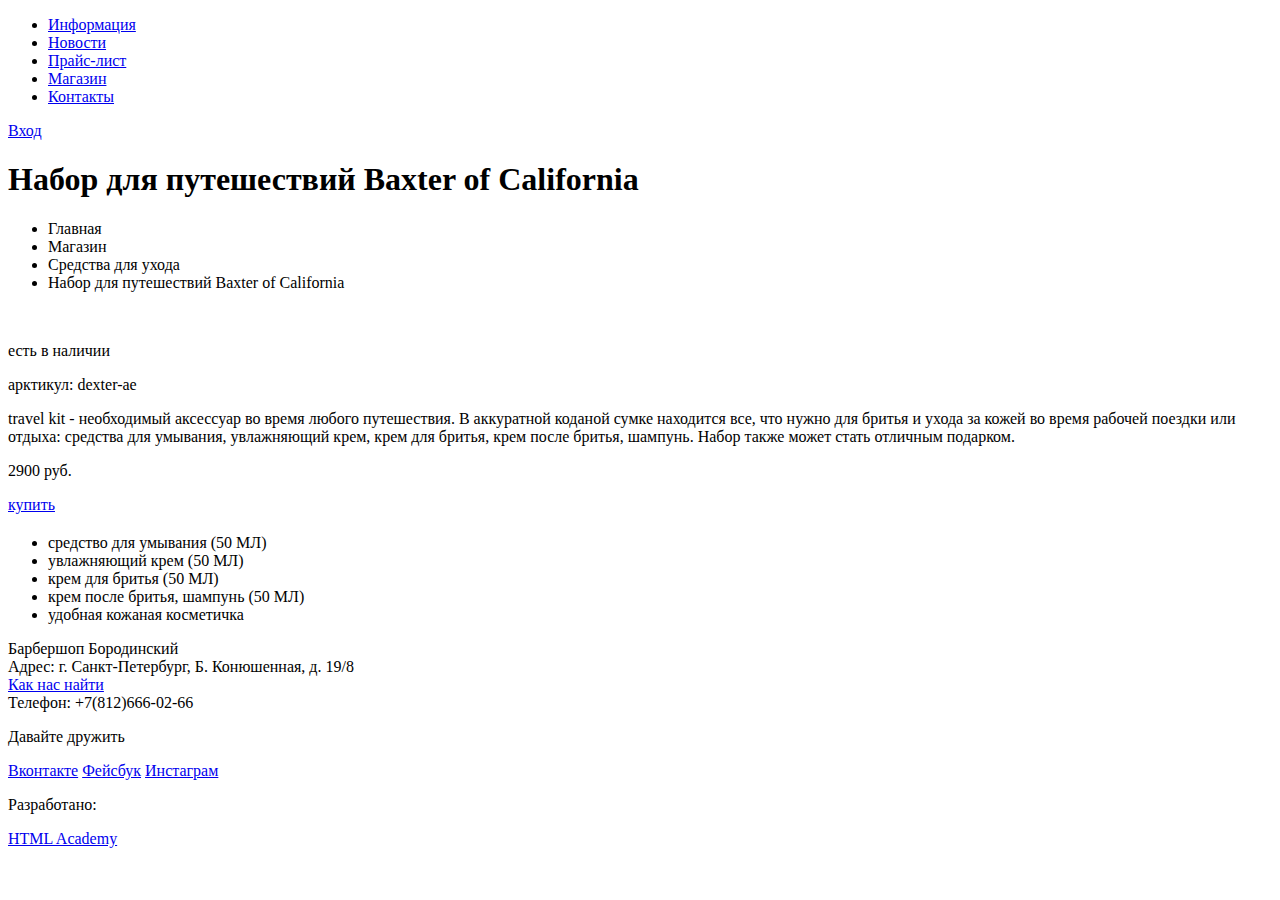
==== item.html @ 9a5b4acf "Разметка для страниц барбершопа" ====
<!DOCTYPE html>
<html lang="ru">
  <head>
    <meta charset="utf-8">
    <title>Барбершоп "Бородинский"</title>
  </head>
  <body>

    <header class="main-header">
      <div class="container">
        <nav class="main-navigation">
          <ul>
            <li>
              <a href="#">Информация</a>
            </li>
            <li>
              <a href="#">Новости</a>
            </li>
            <li>
              <a href="#">Прайс-лист</a>
            </li>
            <li>
              <a href="#">Магазин</a>
            </li>
            <li>
              <a href="#">Контакты</a>
            </li>
          </ul>
        </nav>
        <div class="user-block">
          <a class="login" href="#">Вход</a>
        </div>
      </div>
    </header>

    <main class="container">
      <h1>Набор для путешествий Baxter of California</h1>

      <ul>
        <li>Главная</li>
        <li>Магазин</li>
        <li>Средства для ухода</li>
        <li>Набор для путешествий Baxter of California</li>
      </ul>

      <div class="photos">
        <img class="main-photo">
        <img class="additional-photo">
        <img class="additional-photo">
        <img class="additional-photo">
      </div>

      <div class="item-description">
        <p class="text">есть в наличии</p>
        <p class="vendor-code">арктикул: dexter-ae</p>
        <p class="text">travel kit - необходимый аксессуар во время любого путешествия. В аккуратной коданой сумке находится все, что нужно для бритья и ухода за кожей во время рабочей поездки или отдыха: средства для умывания, увлажняющий крем, крем для бритья, крем после бритья, шампунь. Набор также может стать отличным подарком.</p>
        <p class="price">2900 руб.</p>
        <a class="btn btn-buy" href="#">купить</a>
        <h2 class="additional-info"></h2>
        <ul>
          <li>средство для умывания (50 МЛ)</li>
          <li>увлажняющий крем (50 МЛ)</li>
          <li>крем для бритья (50 МЛ)</li>
          <li>крем после бритья, шампунь (50 МЛ)</li>
          <li>удобная кожаная косметичка</li>
        </ul>
      </div>
    </main>

    <footer class="main-footer">
      <div class="container">
        <section class="footer-contacts">
          Барбершоп Бородинский<br>
          Адрес: г. Санкт-Петербург, Б. Конюшенная, д. 19/8<br>
          <a href="#">Как нас найти</a><br>
          Телефон: +7(812)666-02-66
        </section>
        <section class="footer-social">
          <p>Давайте дружить</p>
          <a class="social-btn social-btn-vk" href="#">Вконтакте</a>
          <a class="social-btn social-btn-fb" href="#">Фейсбук</a>
          <a class="social-btn social-btn-inst" href="#">Инстаграм</a>
        </section>
        <section class="footer-copyright">
          <p>Разработано:</p>
          <a class="btn" href="https://htmlacademy.ru">HTML Academy</a>
        </section>
      </div>
    </footer>

  </body>
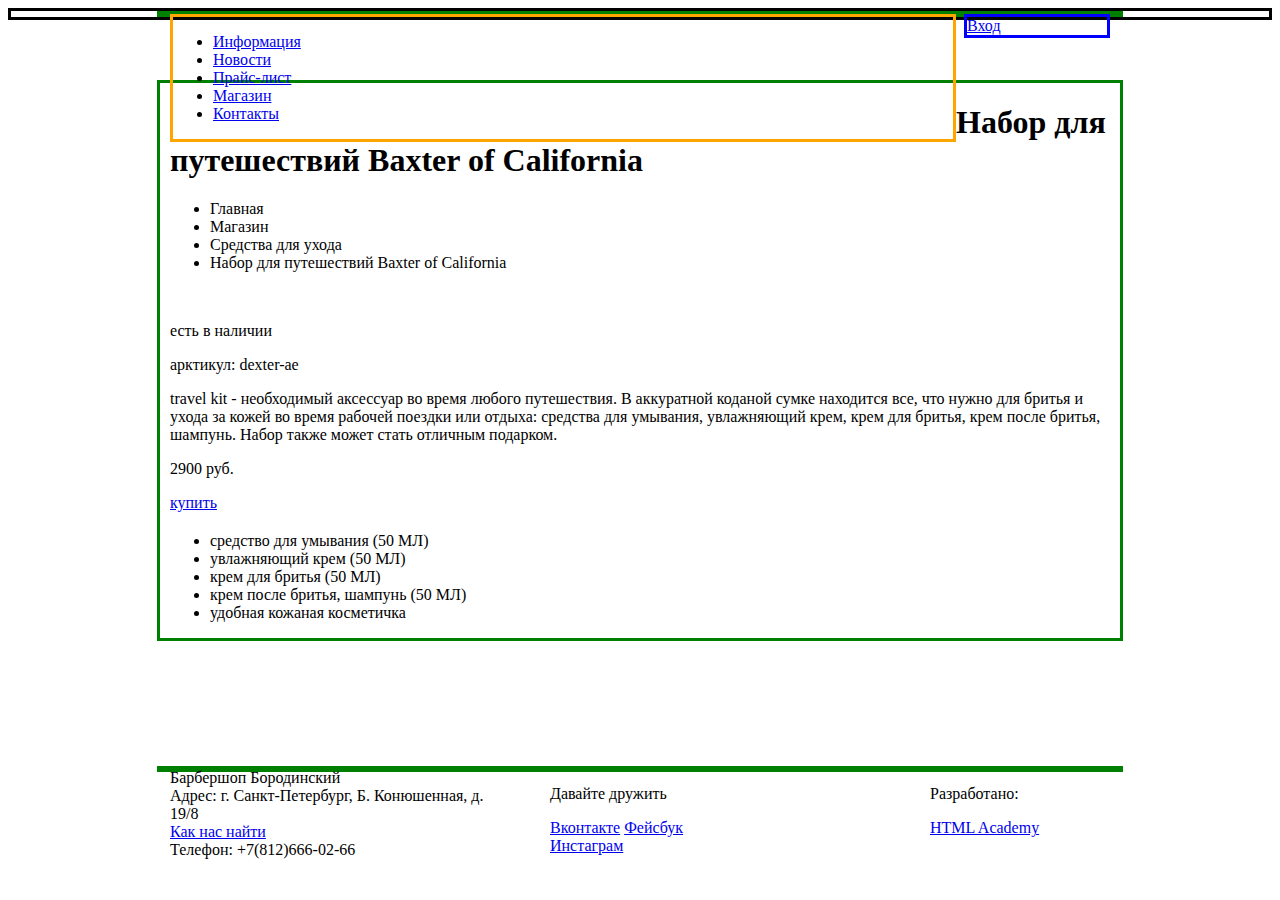
==== commit 7cfe1f8f: "сетка" ====
--- a/item.html
+++ b/item.html
@@ -3,6 +3,7 @@
   <head>
     <meta charset="utf-8">
     <title>Барбершоп "Бородинский"</title>
+    <link rel="stylesheet" href="style.css">
   </head>
   <body>
 
@@ -34,9 +35,9 @@
     </header>
 
     <main class="container">
-      <h1>Набор для путешествий Baxter of California</h1>
+      <h1 class="pagename">Набор для путешествий Baxter of California</h1>
 
-      <ul>
+      <ul class="breadcrumps">
         <li>Главная</li>
         <li>Магазин</li>
         <li>Средства для ухода</li>
@@ -57,7 +58,7 @@
         <p class="price">2900 руб.</p>
         <a class="btn btn-buy" href="#">купить</a>
         <h2 class="additional-info"></h2>
-        <ul>
+        <ul class="additional-list">
           <li>средство для умывания (50 МЛ)</li>
           <li>увлажняющий крем (50 МЛ)</li>
           <li>крем для бритья (50 МЛ)</li>
--- a/style.css
+++ b/style.css
@@ -0,0 +1,96 @@
+body{
+  background-color: #ffffff;
+/*  background-image: url('barbershop-index.jpg');*/
+  background-position: 50% 0%;
+}
+
+.main-header{
+  border: 3px solid black;
+  margin-bottom: 60px;
+}
+
+.container{
+  width: 940px;
+  padding: 0 10px;
+  margin: 0 auto;
+  border: 3px solid green;
+}
+
+.main-navigation{
+  border: 3px solid orange;
+  width: 780px;
+  float: left;
+}
+
+.user-block{
+    border: 3px solid blue;
+    width: 140px;
+    float: right;
+}
+
+.clearfix::after{
+  content: '';
+  display:table;
+  clear: both;
+}
+
+.index-logo{
+  height: 204px;
+  width: 384px;
+  margin-left: auto;
+  margin-right: auto;
+  border: 3px solid gray;
+}
+
+.features{
+  margin-bottom: 80px;
+}
+
+.features-item{
+  float: left;
+  width: 300px;
+  margin-right: 20px;
+  min-height: 175px;
+}
+
+.features-item:last-child{
+  margin-right: 0;
+}
+
+.index-content{
+  padding: 50px 80px;
+}
+
+.index-content-left{
+  width: 380px;
+  float: left;
+    border: 3px solid red;
+}
+
+.index-content-right{
+  width: 300px;
+  float: right;
+    border: 3px solid red;
+}
+
+.main-footer{
+  margin-top: 65px;
+  padding-top: 60px;
+  padding-bottom: 40px;
+}
+
+.footer-contacts{
+  float: left;
+  width: 320px;
+  margin-right: 60px;
+}
+
+.footer-social{
+  float: left;
+  width: 180px;
+}
+
+.footer-copyright{
+   float: right;
+   width: 180px;
+}
